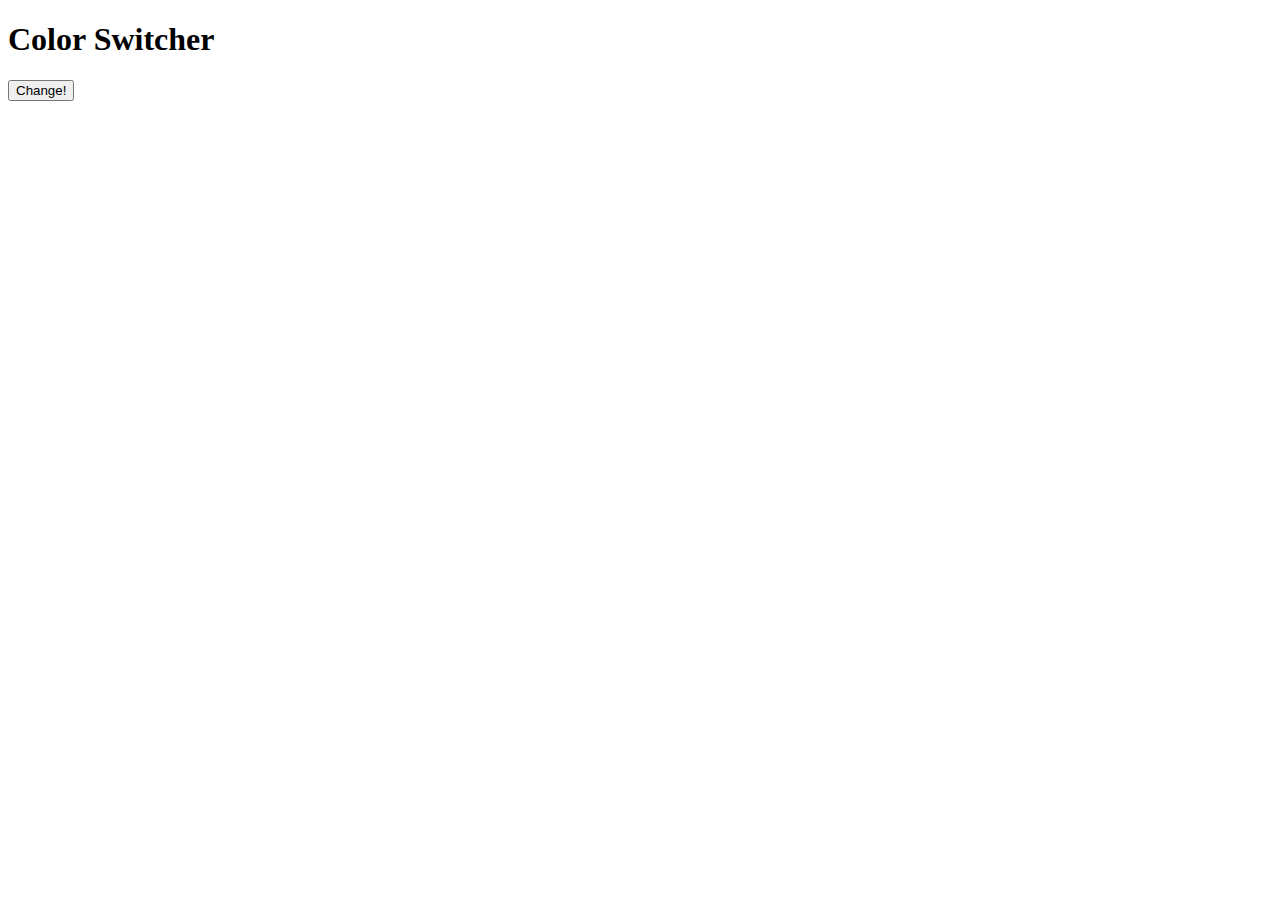
==== index.html @ 75047fc5 "Create basic html, css and javacript" ====
<!DOCTYPE html>
<html lang="pt">
<head>
    <meta charset="UTF-8">
    <meta name="viewport" content="width=device-width, initial-scale=1.0">
    <title>Color Switcher</title>
    <link rel="stylesheet" href="./style.css">
</head>
<body>
    <h1>Color Switcher</h1>
<button class="randomColor">Change!</button>


    <script src="./script.js" defer></script>
</body>
</html>
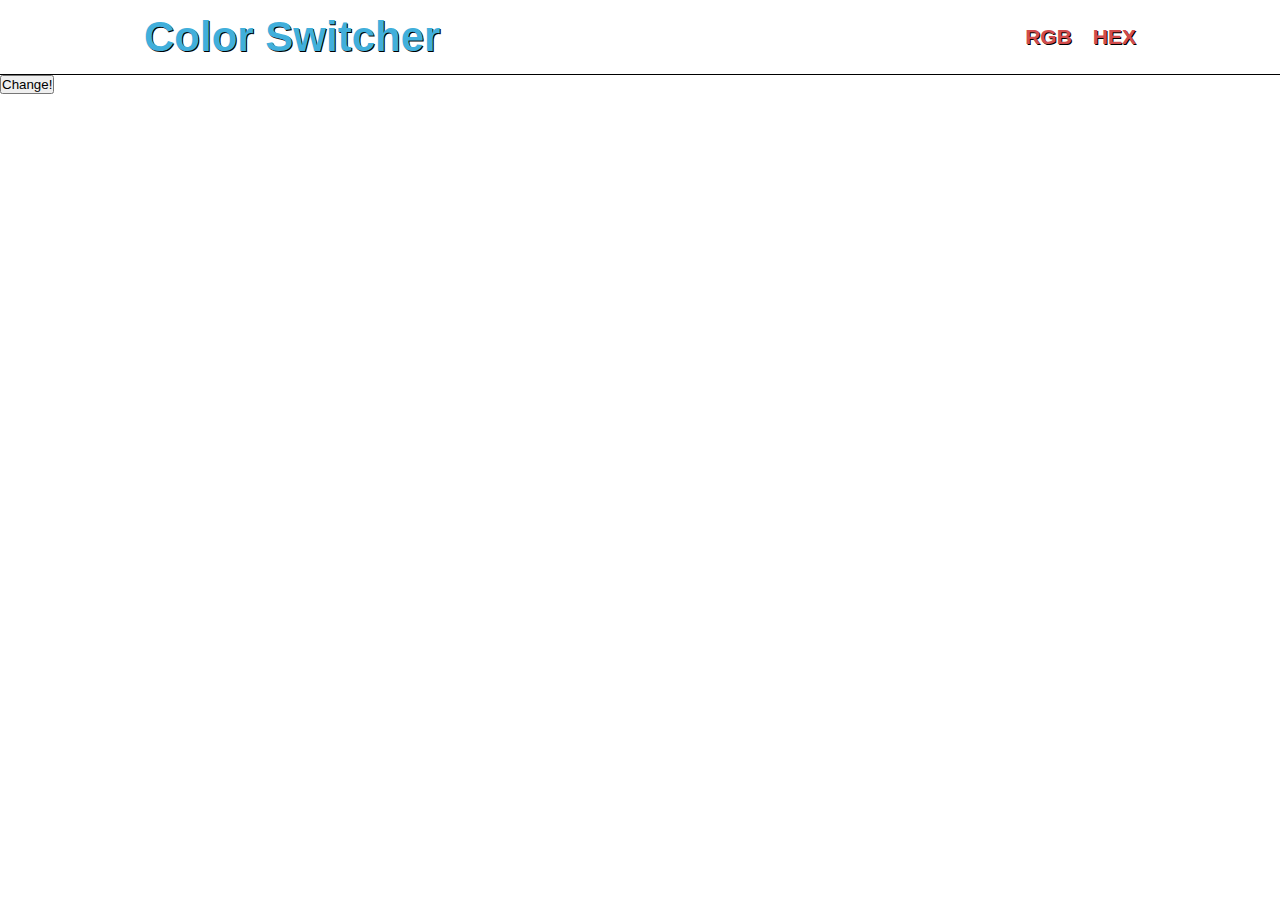
==== commit f66d0fd1: "Create the style for the header" ====
--- a/index.html
+++ b/index.html
@@ -1,16 +1,28 @@
 <!DOCTYPE html>
 <html lang="pt">
+
 <head>
     <meta charset="UTF-8">
     <meta name="viewport" content="width=device-width, initial-scale=1.0">
     <title>Color Switcher</title>
     <link rel="stylesheet" href="./style.css">
 </head>
+
 <body>
-    <h1>Color Switcher</h1>
-<button class="randomColor">Change!</button>
-
+    <div class="container">
+        <div class="main">
+            <h1>Color Switcher</h1>
+            <ul>
+                <li><a href="">RGB</a></li>
+                <li><a href="">HEX</a></li>
+            </ul>
+        </div>
+    </div>
+    <div class="button">
+        <button class="randomColor">Change!</button>
+    </div>
 
     <script src="./script.js" defer></script>
 </body>
+
 </html>--- a/style.css
+++ b/style.css
@@ -0,0 +1,45 @@
+*{
+    margin: 0;
+    padding: 0;
+}
+
+
+.container{
+    font-family: "Helvetica", sans-serif;
+    display: flex;
+    justify-content: center;
+    padding: 13px 0;
+    font-size: 21px;
+    
+    background: rgb(255, 255, 255);
+    border-bottom: 1px solid #000;
+    
+}
+.container h1{
+    color:rgb(65, 175, 219);
+   text-shadow: 1px 1px #000;
+}
+.main{
+   
+    padding: 0 144px;
+    display: flex;
+    flex:1;
+    align-items: center;
+    flex-direction: row;
+    justify-content: space-between;
+}
+.main ul{
+    display: flex;
+    align-items: center;
+    gap: 21px;
+}
+li{
+    list-style: none;
+}
+a{
+    text-decoration: none;
+    color:rgb(209, 76, 76);
+    text-shadow: 1px 1px rgb(0, 0, 0);
+    font-weight: bold;
+
+}
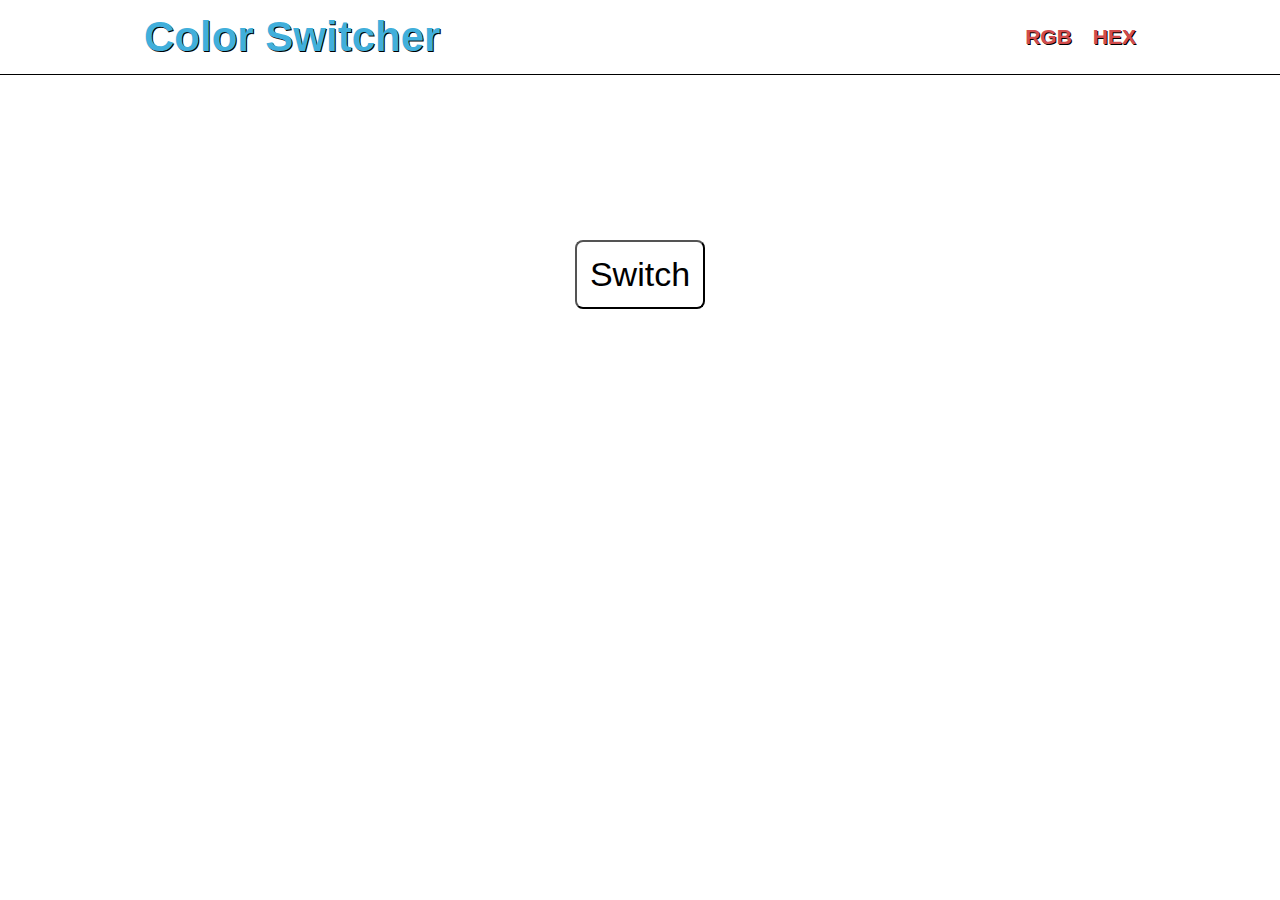
==== commit 329456b7: "Add the style to the button "Switch"" ====
--- a/index.html
+++ b/index.html
@@ -9,19 +9,20 @@
 </head>
 
 <body>
-    <div class="container">
-        <div class="main">
-            <h1>Color Switcher</h1>
-            <ul>
-                <li><a href="">RGB</a></li>
-                <li><a href="">HEX</a></li>
-            </ul>
+    <div class="content">
+        <div class="container">
+            <div class="main">
+                <h1>Color Switcher</h1>
+                <ul>
+                    <li><a href="">RGB</a></li>
+                    <li><a href="">HEX</a></li>
+                </ul>
+            </div>
+        </div>
+        <div class="button">
+            <button class="randomColor">Switch</button>
         </div>
     </div>
-    <div class="button">
-        <button class="randomColor">Change!</button>
-    </div>
-
     <script src="./script.js" defer></script>
 </body>
 
--- a/style.css
+++ b/style.css
@@ -2,8 +2,14 @@
     margin: 0;
     padding: 0;
 }
+/* Main container */
+.content{
+    display: flex;
+    flex-direction: column;
+    gap: 144px;
 
-
+}
+/* Header settings */
 .container{
     font-family: "Helvetica", sans-serif;
     display: flex;
@@ -43,3 +49,23 @@
     font-weight: bold;
 
 }
+/* Button settings */
+.button{
+    padding: 21px;
+    display: flex;
+    justify-content: center;
+    flex: 1;
+}
+.button button{
+    font-size: 34px;
+    background: #fff;
+    padding: 13px;
+    border-radius: 8px;
+}
+button:hover{
+    font-weight: bold;
+    cursor: pointer;
+}
+button:active{
+    background-color: rgb(204, 204, 204);
+}
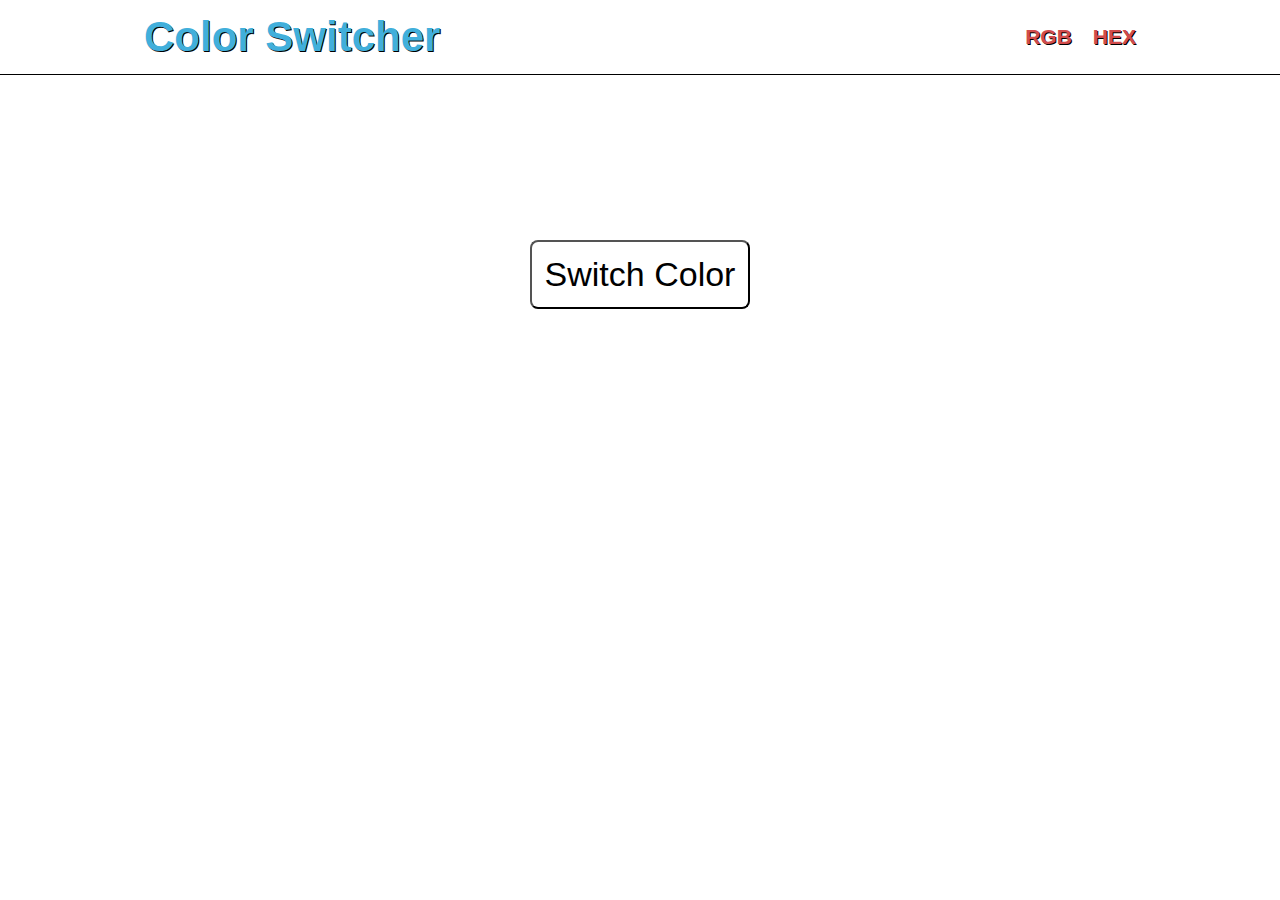
==== commit 9edcc7fe: "Added the style for the links and some other stuff" ====
--- a/index.html
+++ b/index.html
@@ -20,7 +20,7 @@
             </div>
         </div>
         <div class="button">
-            <button class="randomColor">Switch</button>
+            <button class="randomColor">Switch Color</button>
         </div>
     </div>
     <script src="./script.js" defer></script>
--- a/style.css
+++ b/style.css
@@ -49,6 +49,12 @@
     font-weight: bold;
 
 }
+a:hover{
+    text-decoration: underline;
+}
+a:active{
+    color:rgb(221, 170, 30);
+}
 /* Button settings */
 .button{
     padding: 21px;
@@ -67,5 +73,5 @@
     cursor: pointer;
 }
 button:active{
-    background-color: rgb(204, 204, 204);
+    color:rgb(221, 170, 30);
 }
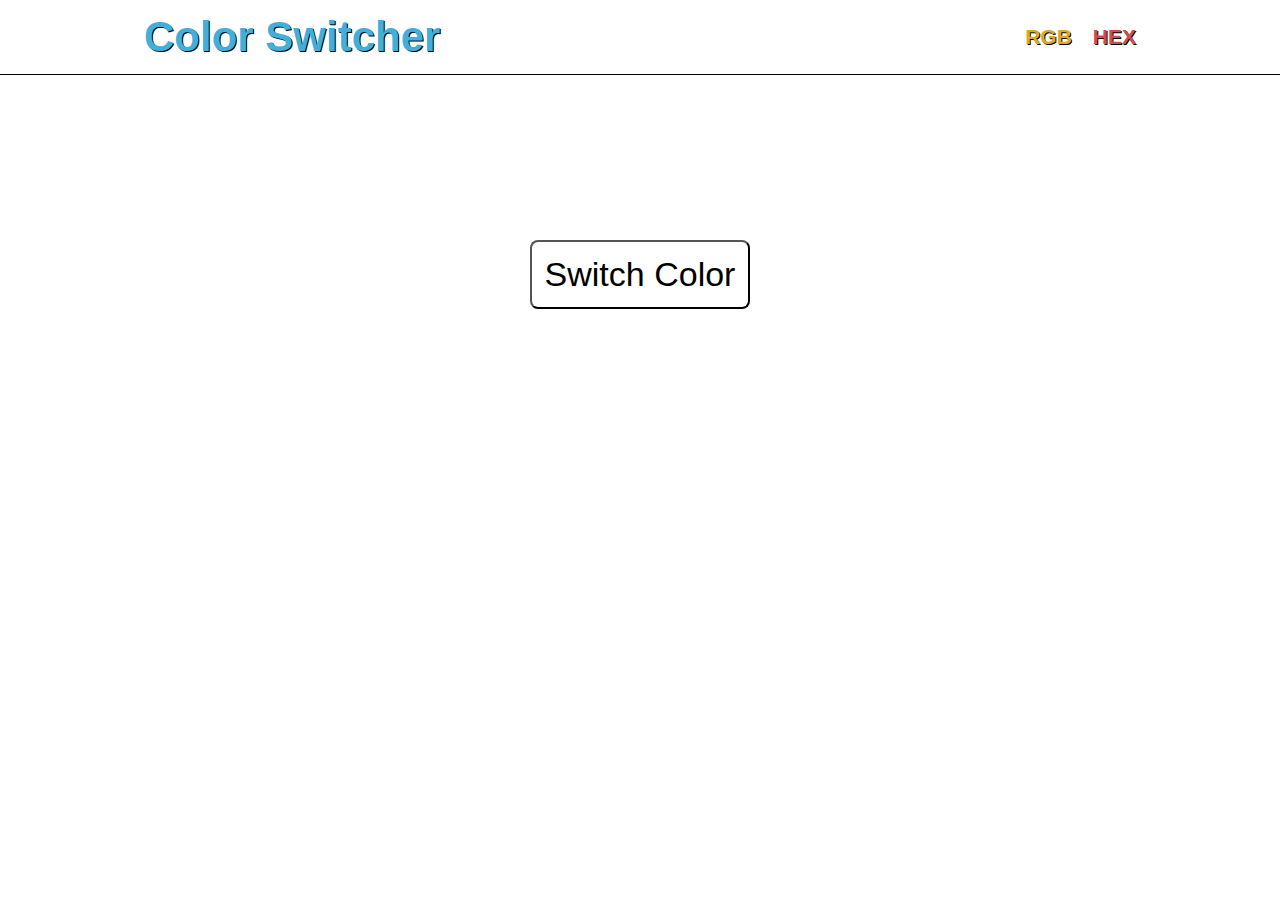
==== commit f338865b: "Added the style for the active header link" ====
--- a/index.html
+++ b/index.html
@@ -4,7 +4,7 @@
 <head>
     <meta charset="UTF-8">
     <meta name="viewport" content="width=device-width, initial-scale=1.0">
-    <title>Color Switcher</title>
+    <title>Color Switcher - RGB</title>
     <link rel="stylesheet" href="./style.css">
 </head>
 
@@ -14,8 +14,8 @@
             <div class="main">
                 <h1>Color Switcher</h1>
                 <ul>
-                    <li><a href="">RGB</a></li>
-                    <li><a href="">HEX</a></li>
+                    <li><a class="activePage" href="./index.html">RGB</a></li>
+                    <li><a href="./hex.html">HEX</a></li>
                 </ul>
             </div>
         </div>
@@ -23,7 +23,7 @@
             <button class="randomColor">Switch Color</button>
         </div>
     </div>
-    <script src="./script.js" defer></script>
+    <script src="./rgb.js" defer></script>
 </body>
 
 </html>--- a/style.css
+++ b/style.css
@@ -75,3 +75,8 @@
 button:active{
     color:rgb(221, 170, 30);
 }
+/* Active link from header */
+.activePage{
+    color:rgb(221, 170, 30);
+    
+}